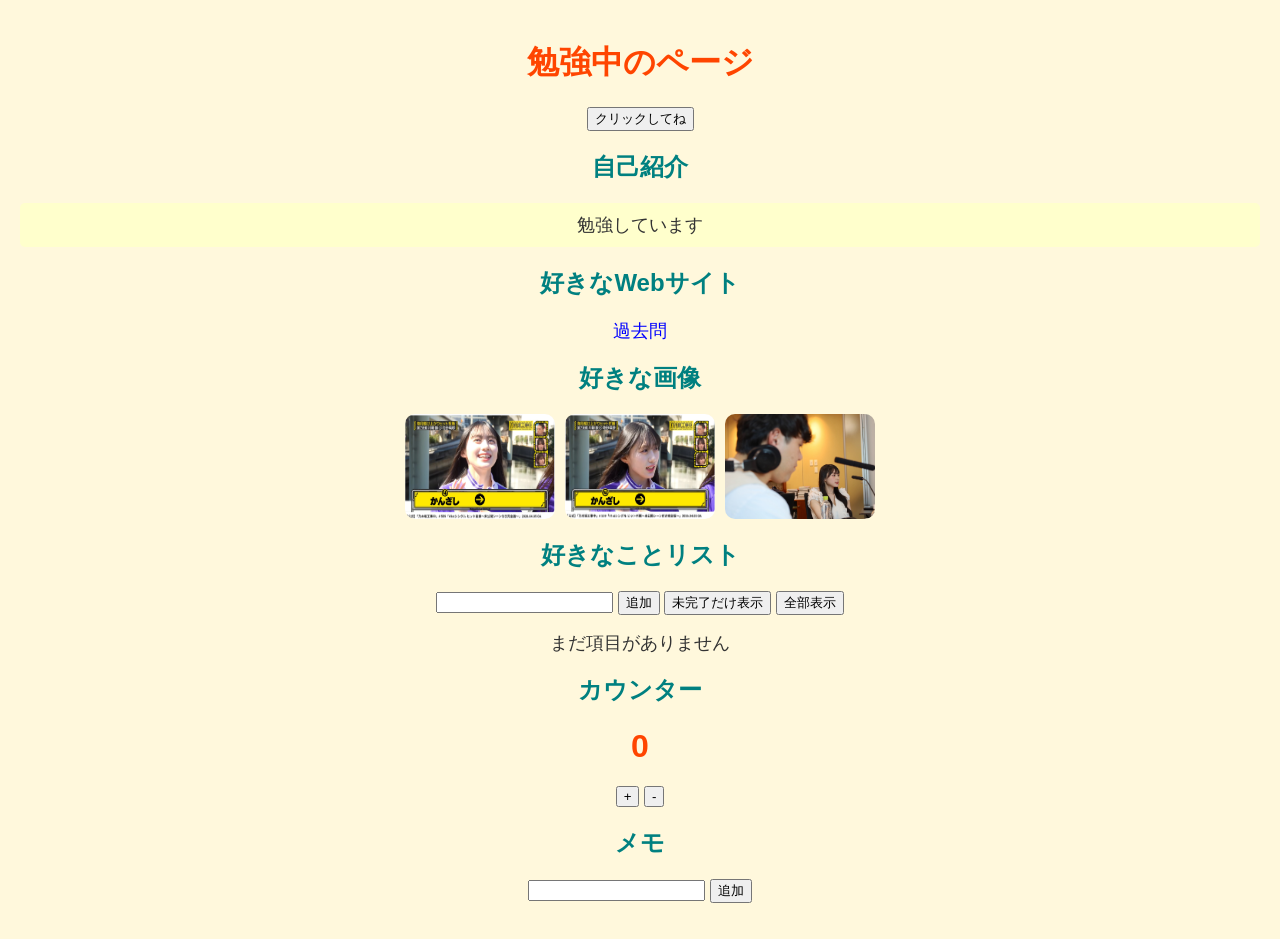
==== index.html @ f7082459 "ToDoアプリ完成" ====
<!DOCTYPE html>
<html>
<head>
  <title>はじめてのページ</title>
  <link rel="stylesheet" href="style.css">
  
   
</head>
 
<body>
  <div class="container">
   <h1>勉強中のページ</h1>
   <button onclick="changeMessage()">クリックしてね</button>
   <h2>自己紹介</h2>
   <p class="intro">勉強しています</p>
   <h2>好きなWebサイト</h2>
     <p><a href="https://nstudy.info/" target="_blank">過去問</a>
     </p> 
   <h2>好きな画像</h2>
   <div class="gallery">
     <img src="image/スクリーンショット_6-4-2026_15223_www.youtube.com.jpeg" alt="プロフィール画像1" width="150">
     <img src="image/スクリーンショット_6-4-2026_1526_www.youtube.com.jpeg" alt="プロフィール画像2" width="150">
     <img src="image/スクリーンショット_29-3-2026_221651_search.yahoo.co.jp.jpeg" alt="プロフィール画像3" width="150">
   </div>
   <h2>好きなことリスト</h2>
   <input type="text" id="newItem">
   <button id="addBtn">追加</button>
   <button id ="showActive">未完了だけ表示</button>
   <button id ="showALL">全部表示</button>

   <p id="taskCount"></p>
   
    <ul id="list"></ul>

   <h2>カウンター</h2>
   <h1 id="count">0</h1>
   <button onclick="plus()">+</button>
   <button onclick="minus()">-</button>

   <h2>メモ</h2>
   <input type="text" id="memoInput">
   <button id="memoBtn">追加</button>

<ul id="memoList"></ul>

  </div>
  
  <script src="script.js"></script>

</body>
</html>
---- style.css ----
body{
      min-height:100vh;
      margin: 0;
      background-color:#fff8dc;/*ページの背景色*/
      color:#333333;/*文字色*/
      font-family: Arial,sans-serif;/*フォント*/

      justify-content: center;
      margin: 0;
    }
    .container{
      text-align: center;
      padding:20px;
    }
    .gallery{
      display: flex;
      gap: 10px; /*画像の間の隙間*/
      justify-content: center; /*真ん中に寄せる*/
      flex-wrap: wrap; /*画面狭いと折り返す*/
    }
    h1{
      color: #ff4500;/*見出しの色*/
      font-size: 32px;
    }
    h2{
      color: #008080;
    }
    h3{
      color: #006400;
    }
    a{
      color: #0000ff; /*リンク色*/
      text-decoration: none; /*下線消す*/
    }
    a:hover{
      text-decoration: underline; /*マウスオーバーで下線*/
    }

    .intro{
      background-color: #ffffcc;
      padding: 10px;
      border-radius: 5px;
    }
    
    p{
      margin: 10px 0;/*上下10pxだけ余白*/
      font-size: 18px; /*少し大きく*/
    }
    
    h2{
      font-size: 24px;
    }
    
    img{
      border-radius: 10px;
    }

    ul{
      list-style: none;
      padding: 0;
    }

    li{
      background: #ffffff;
      margin: 5px 0;
      padding:10px;
      border-radius: 5px;

      display: flex;
      justify-content: space-between;
      align-items: center;
    }

    li button{
      background: #ff4d4d;
      color: white;
      border: none;
      padding: 5px 10px;
      border-radius: 5px;
      cursor: pointer;
    }

    li button:hover{
      background: #cc0000;
    }
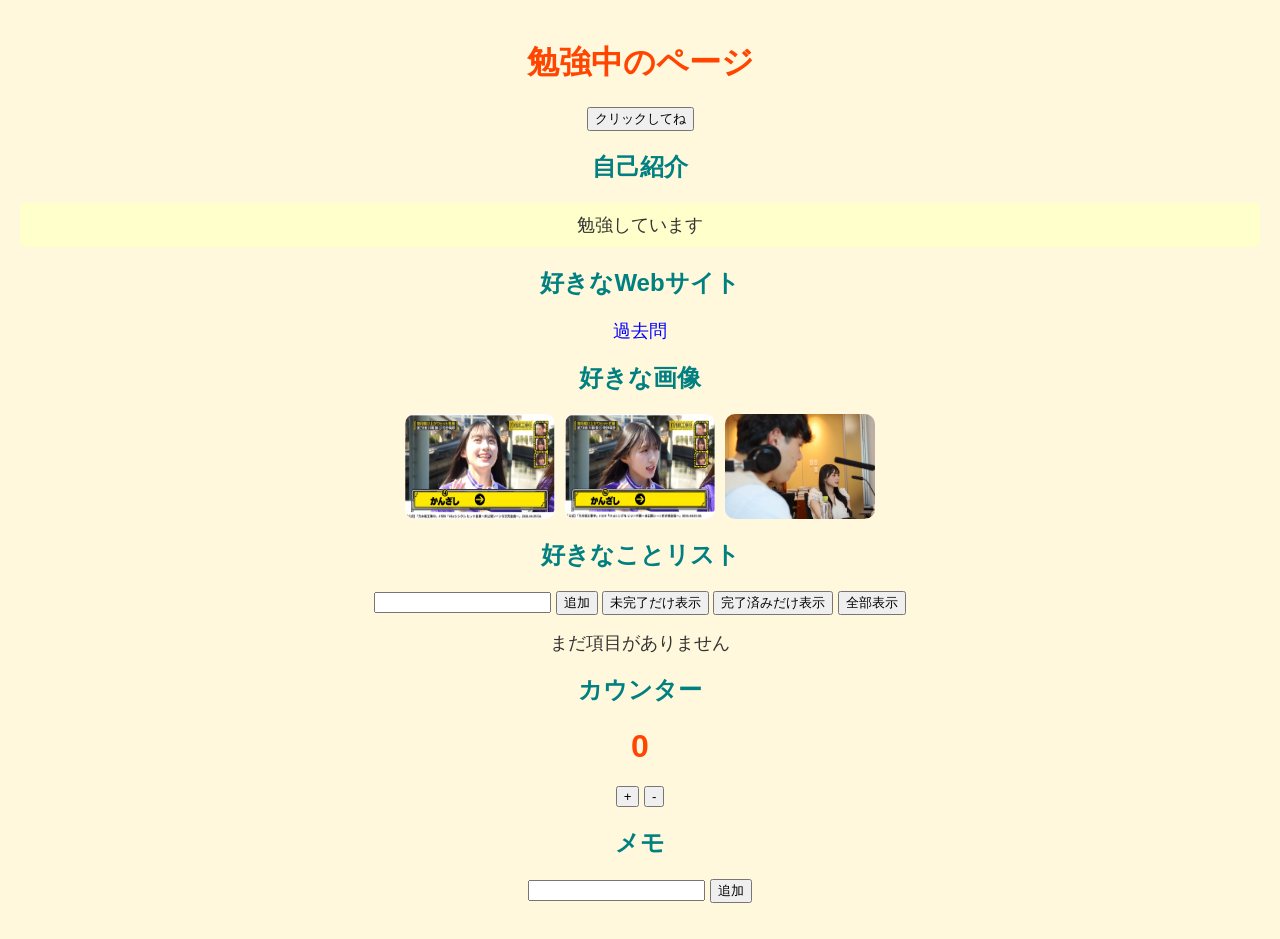
==== commit 47a06d41: "完了済み・未完了フィルター追加" ====
--- a/index.html
+++ b/index.html
@@ -26,7 +26,8 @@
    <input type="text" id="newItem">
    <button id="addBtn">追加</button>
    <button id ="showActive">未完了だけ表示</button>
-   <button id ="showALL">全部表示</button>
+   <button id ="showDone">完了済みだけ表示</button>
+   <button id ="showAll">全部表示</button>
 
    <p id="taskCount"></p>
    
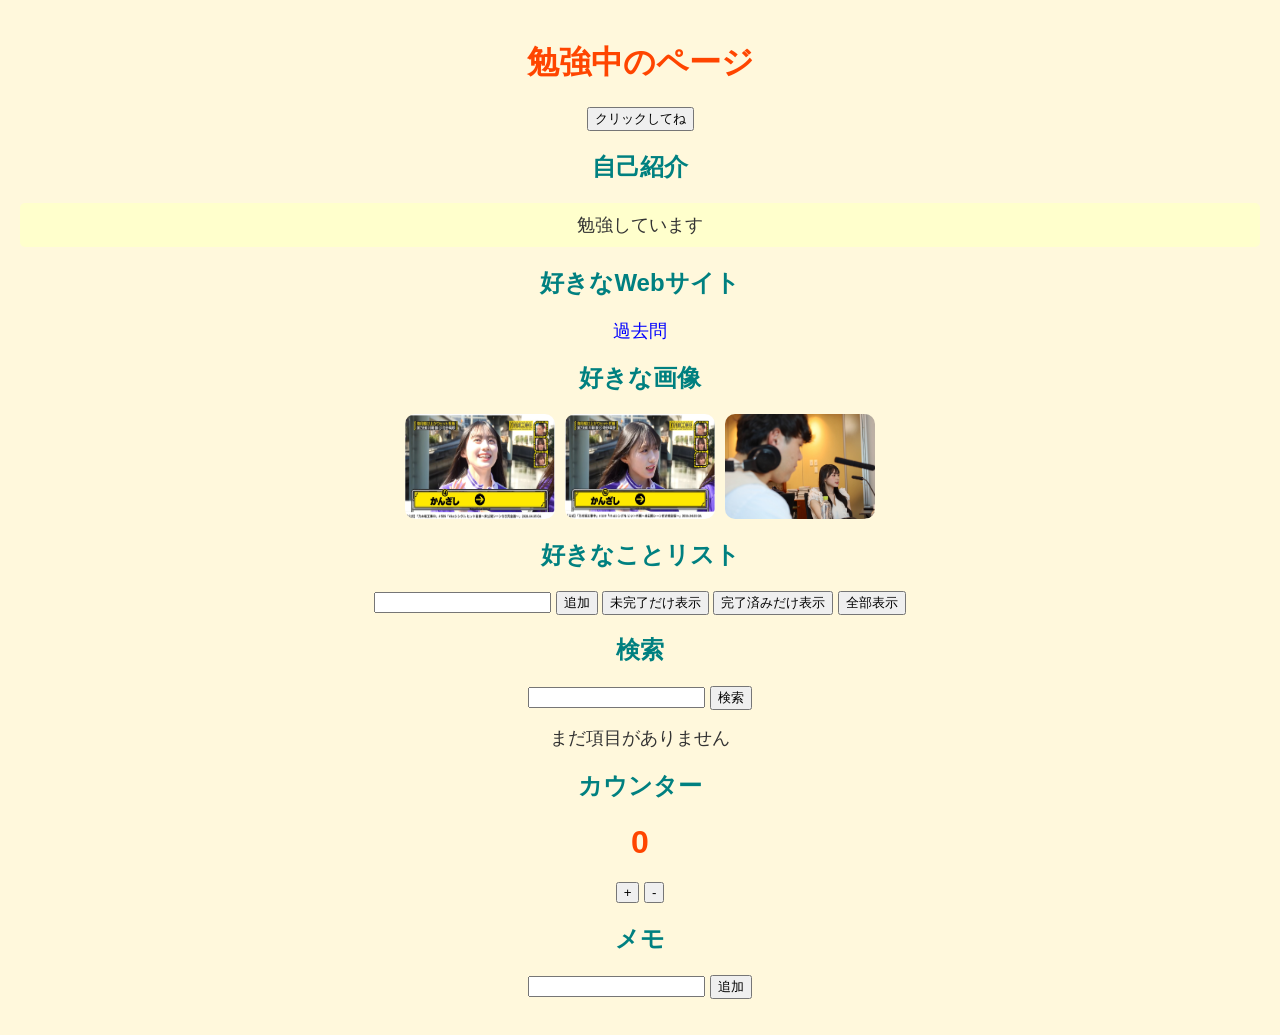
==== commit d8f0a1bf: "検索機能追加" ====
--- a/index.html
+++ b/index.html
@@ -29,8 +29,15 @@
    <button id ="showDone">完了済みだけ表示</button>
    <button id ="showAll">全部表示</button>
 
+   <p id="allCount"></p>
    <p id="taskCount"></p>
-   
+   <p id="activeCount"></p>
+   <p id="doneCount"></p>
+
+   <h2>検索</h2>
+   <input type="text" id="searchInput">
+   <button id="searchBtn">検索</button>
+
     <ul id="list"></ul>
 
    <h2>カウンター</h2>
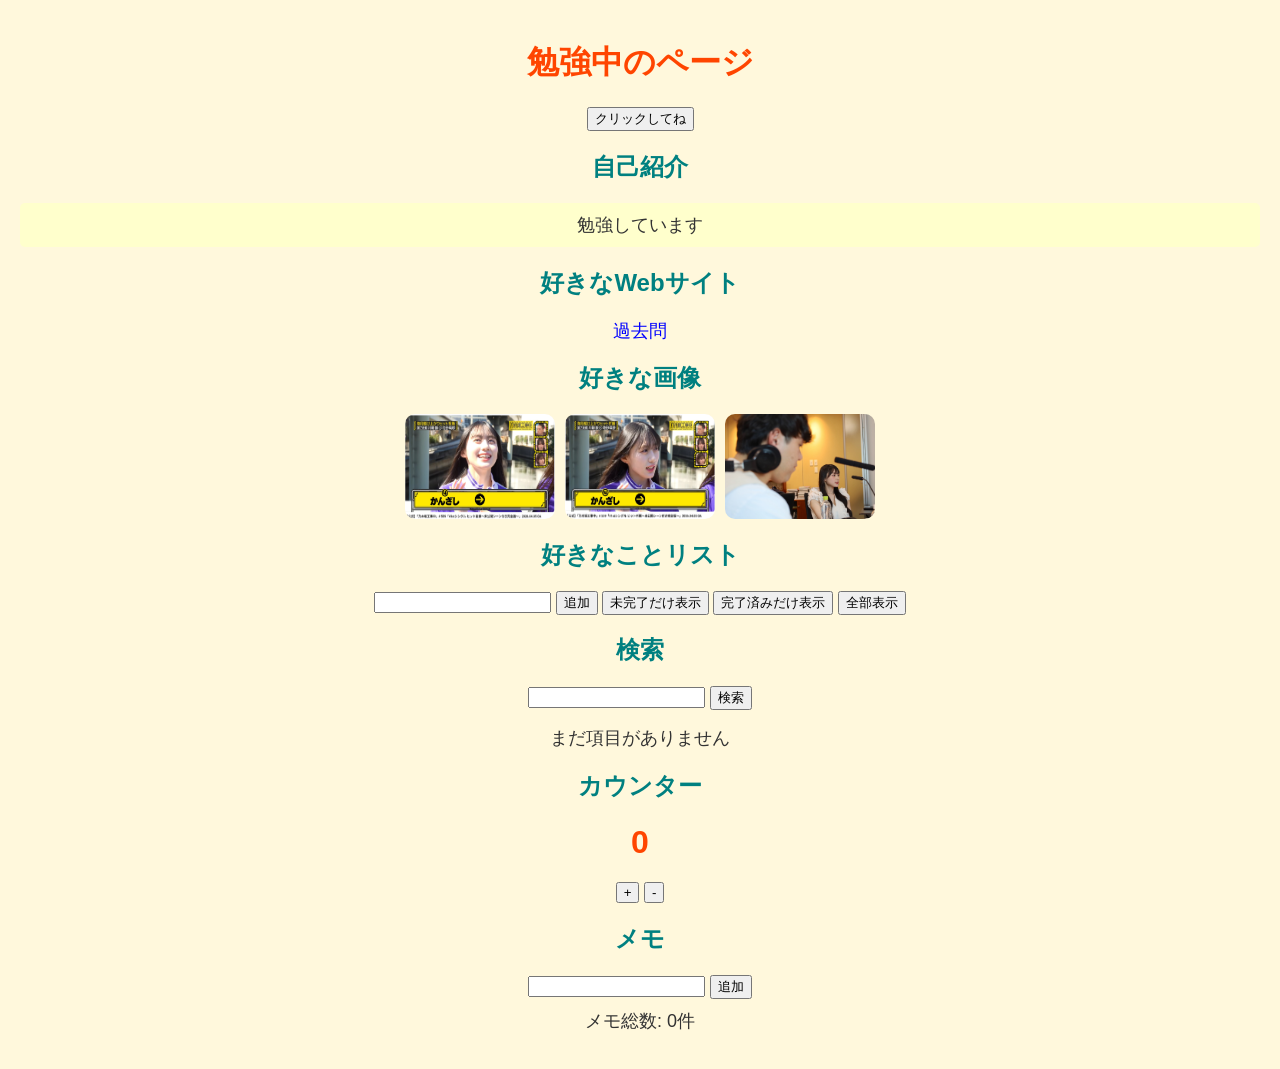
==== commit 96976148: "メモ件数表示追加" ====
--- a/index.html
+++ b/index.html
@@ -49,7 +49,9 @@
    <input type="text" id="memoInput">
    <button id="memoBtn">追加</button>
 
-<ul id="memoList"></ul>
+   <p id="memoCount"></p>
+
+   <ul id="memoList"></ul>
 
   </div>
   
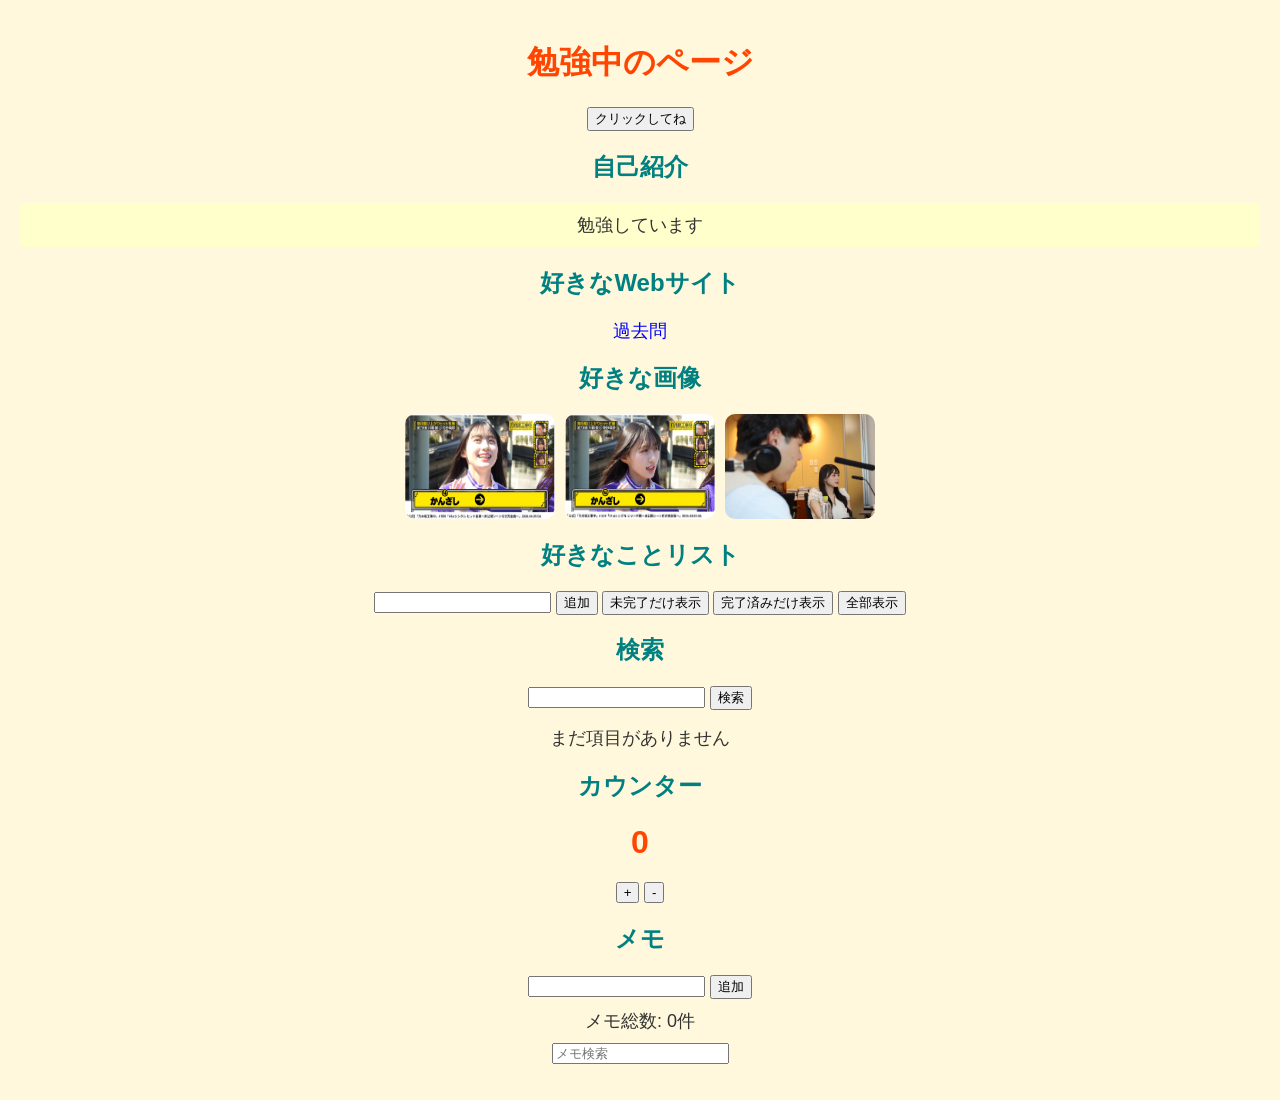
==== commit 46ff239b: "メモ検索機能追加" ====
--- a/index.html
+++ b/index.html
@@ -51,6 +51,8 @@
 
    <p id="memoCount"></p>
 
+   <input type="text" id="memoSearch" placeholder="メモ検索">
+
    <ul id="memoList"></ul>
 
   </div>
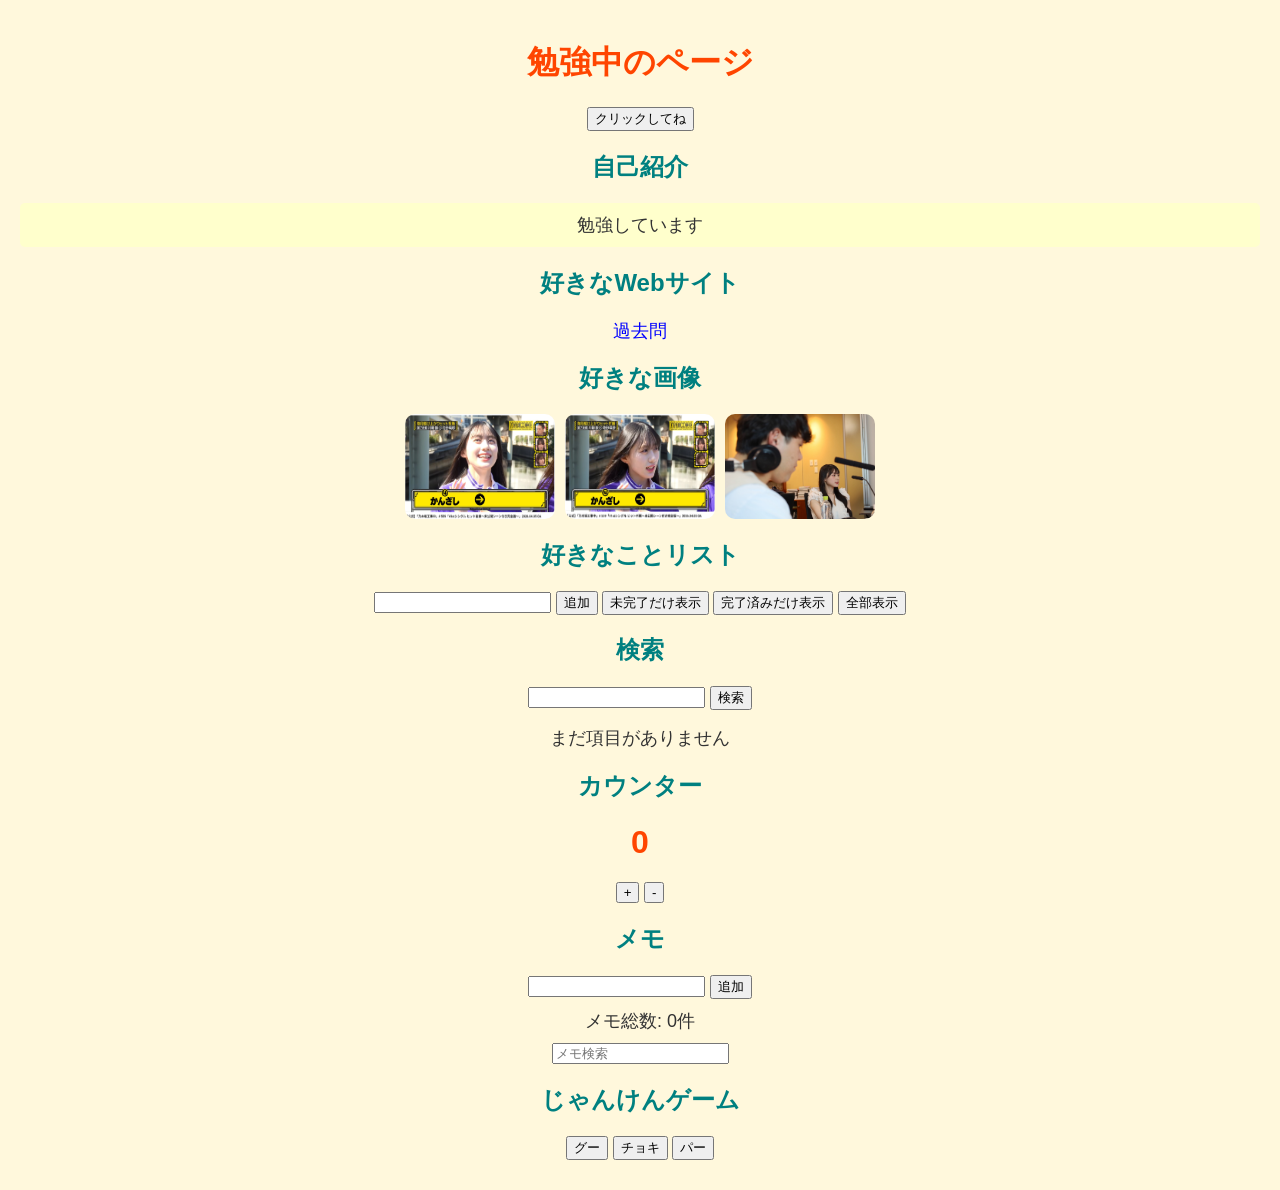
==== commit 32ba6051: "じゃんけんアプリ追加" ====
--- a/index.html
+++ b/index.html
@@ -53,11 +53,19 @@
 
    <input type="text" id="memoSearch" placeholder="メモ検索">
 
-   <ul id="memoList"></ul>
+   <ul id="memoList"></ul> 
+ 
+  <h2>じゃんけんゲーム</h2>
 
-  </div>
+  <button onclick="play('グー')">グー</button>
+  <button onclick="play('チョキ')">チョキ</button>
+  <button onclick="play('パー')">パー</button>
+
+  <p id="result"></p>
   
-  <script src="script.js"></script>
+ <script src="script.js"></script>
+
+</div>
 
 </body>
 </html>
